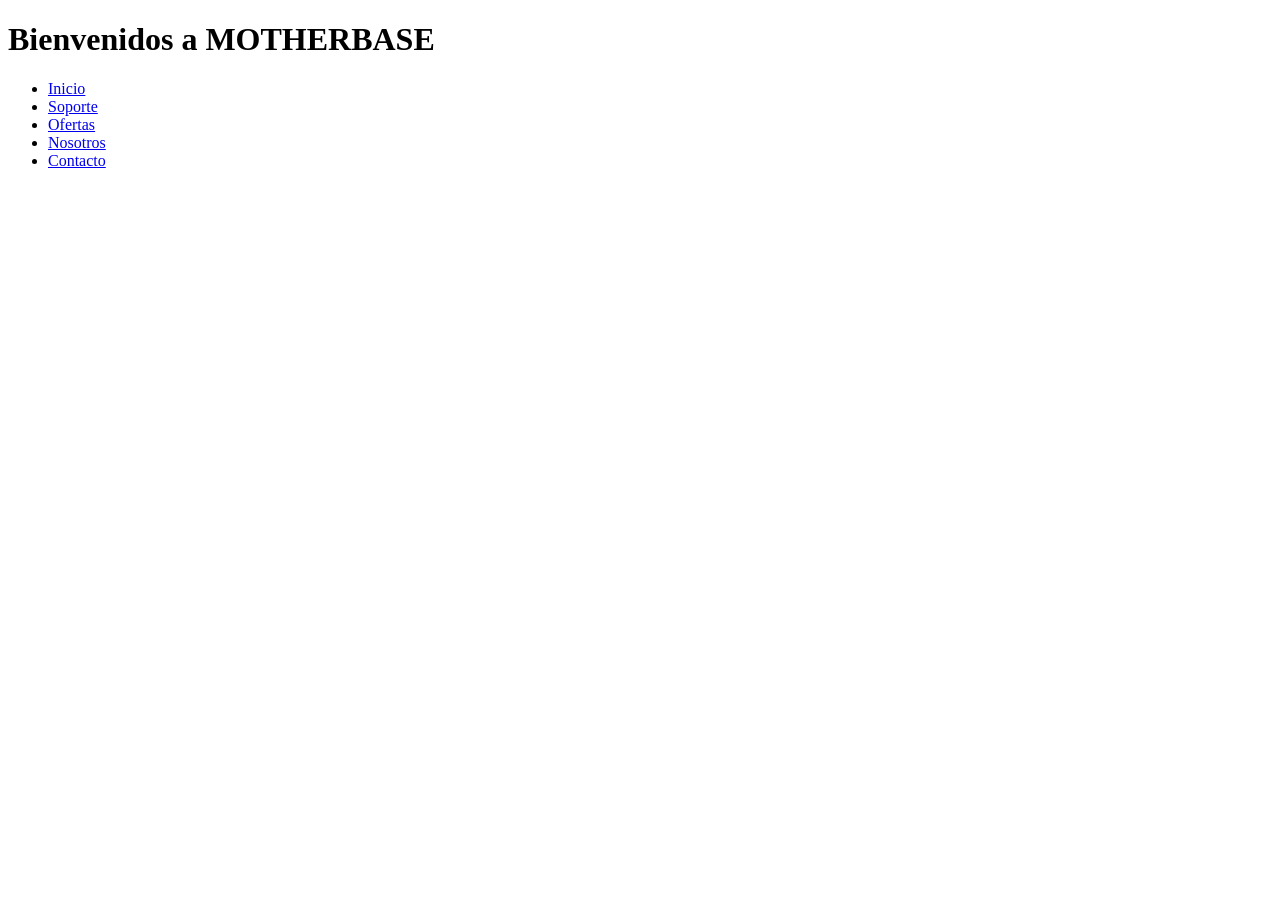
==== contacto.html @ 598e7592 "Add files via upload" ====
<!DOCTYPE html>
<html lang="es">
<head>
    <meta charset="utf-8">
    <meta name="viewport" content="width=device-width, initial-scale=1.0">
    <title>MOTHERBASE</title>
    <link rel="stylesheet" href="./css/stylesheet.css">
</head>
<body>
    <header>
        <h1>Bienvenidos a MOTHERBASE</h1>
        <nav>
            <ul>
                <li><a href="./index.html">Inicio</a></li>
                <li><a href="./soporte.html">Soporte</a></li>
                <li><a href="./ofertas.html">Ofertas</a></li>
                <li><a href="./nosotros.html">Nosotros</a></li>
                <li><a href="contacto.html">Contacto</a></li>
            </ul>
        </nav>  
    </header>

    <main>
        <section id="banner"></section>
        <section></section>
        <article></article>
        <article></article>
        <article></article>
    </main>

    <article></article>
    
    <aside></aside>

    <footer></footer>

</body>
</html>
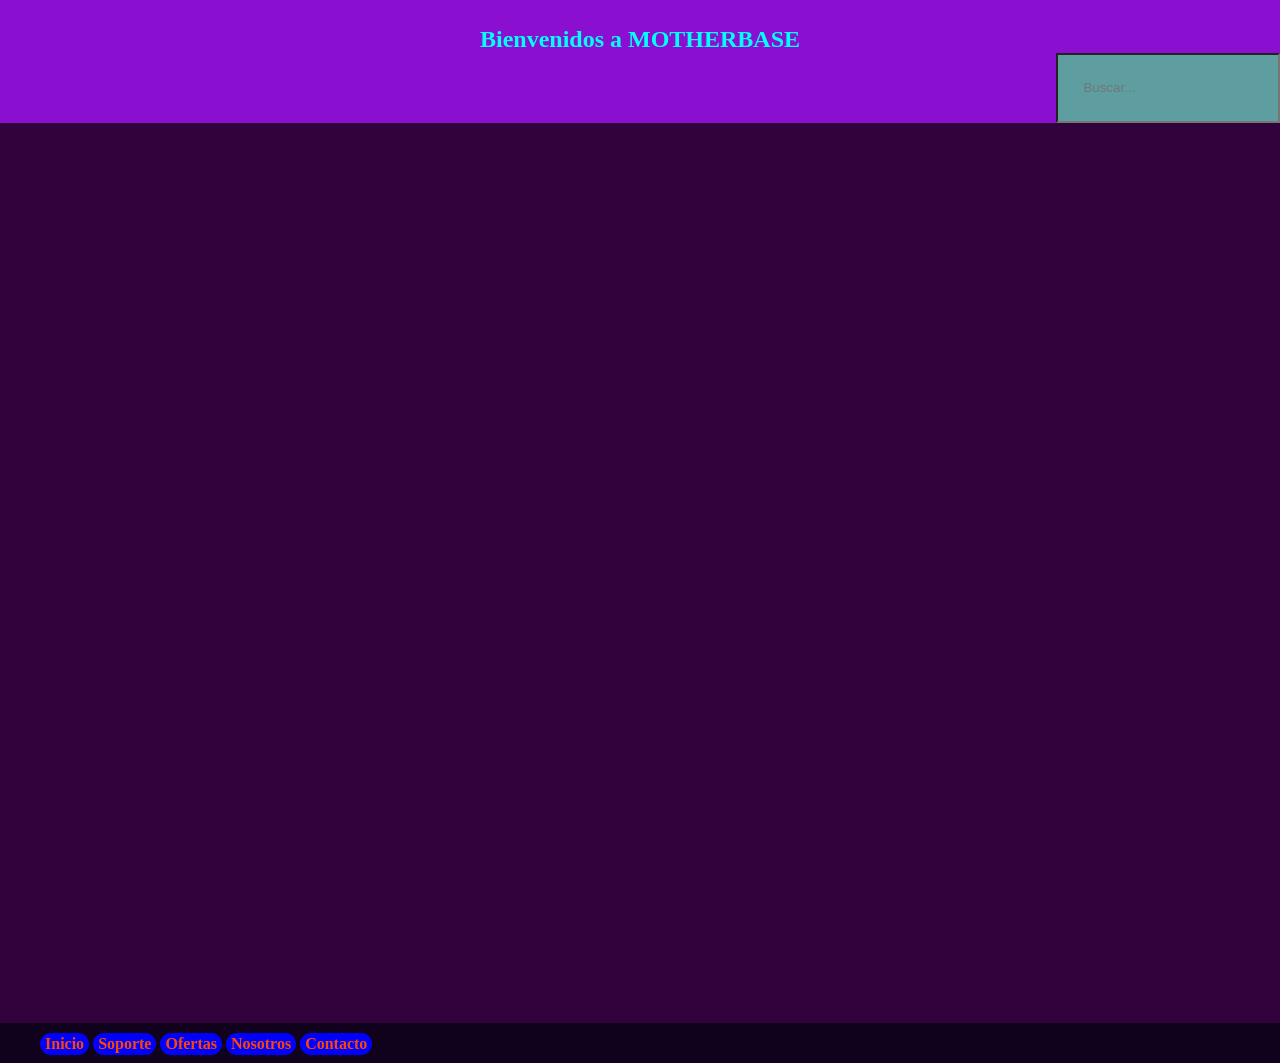
==== commit a5abb286: "Contacto actualizado" ====
--- a/contacto.html
+++ b/contacto.html
@@ -8,31 +8,22 @@
 </head>
 <body>
     <header>
-        <h1>Bienvenidos a MOTHERBASE</h1>
+        <article class="title">
+            <h1>Bienvenidos a MOTHERBASE</h1>
+        </article>
         <nav>
-            <ul>
-                <li><a href="./index.html">Inicio</a></li>
-                <li><a href="./soporte.html">Soporte</a></li>
-                <li><a href="./ofertas.html">Ofertas</a></li>
-                <li><a href="./nosotros.html">Nosotros</a></li>
-                <li><a href="contacto.html">Contacto</a></li>
-            </ul>
+            <input type="text" name="Buscar" placeholder="Buscar...">
         </nav>  
     </header>
-
-    <main>
-        <section id="banner"></section>
-        <section></section>
-        <article></article>
-        <article></article>
-        <article></article>
-    </main>
-
-    <article></article>
-    
-    <aside></aside>
-
-    <footer></footer>
-
+    <main></main>
+    <footer>
+        <ul>
+            <li><a href="./index.html">Inicio</a></li>
+            <li><a href="soporte.html">Soporte</a></li>
+            <li><a href="./ofertas.html">Ofertas</a></li>
+            <li><a href="./nosotros.html">Nosotros</a></li>
+            <li><a href="./contacto.html">Contacto</a></li>
+        </ul>
+    </footer>
 </body>
-</html>+</html>
--- a/css/stylesheet.css
+++ b/css/stylesheet.css
@@ -0,0 +1,117 @@
+*{
+    padding: 1;
+    margin: 0;
+    box-sizing: border-box;
+}
+
+body{
+    background-color: rgb(50, 2, 60);
+}
+
+header{
+    background-color: rgb(138, 15, 209);
+    height: 30%;
+    align-items: center;
+}
+
+
+nav{
+    display: flex;
+    justify-content: flex-end;
+    align-items: center;
+}
+
+main{
+    height: 900px;
+}
+
+footer{
+    background-color: rgb(16, 2, 28);
+    height: 40px;
+}
+
+footer ul{
+    padding-top: 10px;
+    list-style-type: none;
+}
+
+footer ul li{
+    display: inline-block;
+    padding: 2px 5px;
+    background-color: blue;
+    border-radius: 50px;
+}
+
+footer ul li a{
+    text-decoration: none;
+    color: orangered;
+    font-weight: bold;
+}
+
+h1{
+    color: aqua;
+    text-align: center;
+    padding-top: 2%;
+}
+
+h2{
+    color: aquamarine;
+    padding-left: 1%;
+    padding-top: 5px;
+}
+
+input{
+    padding: 2%;
+    background-color: cadetblue;
+}
+
+#banner1{
+    height: 350px;
+    margin-top: 50px;
+    padding-bottom: 10px;
+    background-color: rgba(90, 6, 90, 0.712);
+}
+
+#banner2{
+    height: 350px;
+    margin-top: 50px;
+    padding-bottom: 10px;
+    background-color: rgba(90, 6, 90, 0.712);
+}
+
+.container{ 
+display: flex;
+flex-wrap: wrap;
+}
+
+.game{
+    height: 250px;
+    width: 250px;
+    background-color: rgb(239, 88, 114);
+    display: inline-block;
+    margin: 20px;
+}
+
+/*
+.grid{
+    display: grid;
+    width: 1024px
+    height: 100vh;
+    grid-template-columns: repeat(4, 1fr);
+    grid-template-rows: 120px auto 50px;
+    grid-template-areas:
+    "d6 d6 d2 d2 d2"
+    "d3 d4 d5 d5"
+    "d1 d1 d1 d1"
+    ;
+    gap: 10px
+}
+
+.universalgrid{
+    display: grid;
+    width: ;
+    height: ;
+    
+    
+}
+/*
